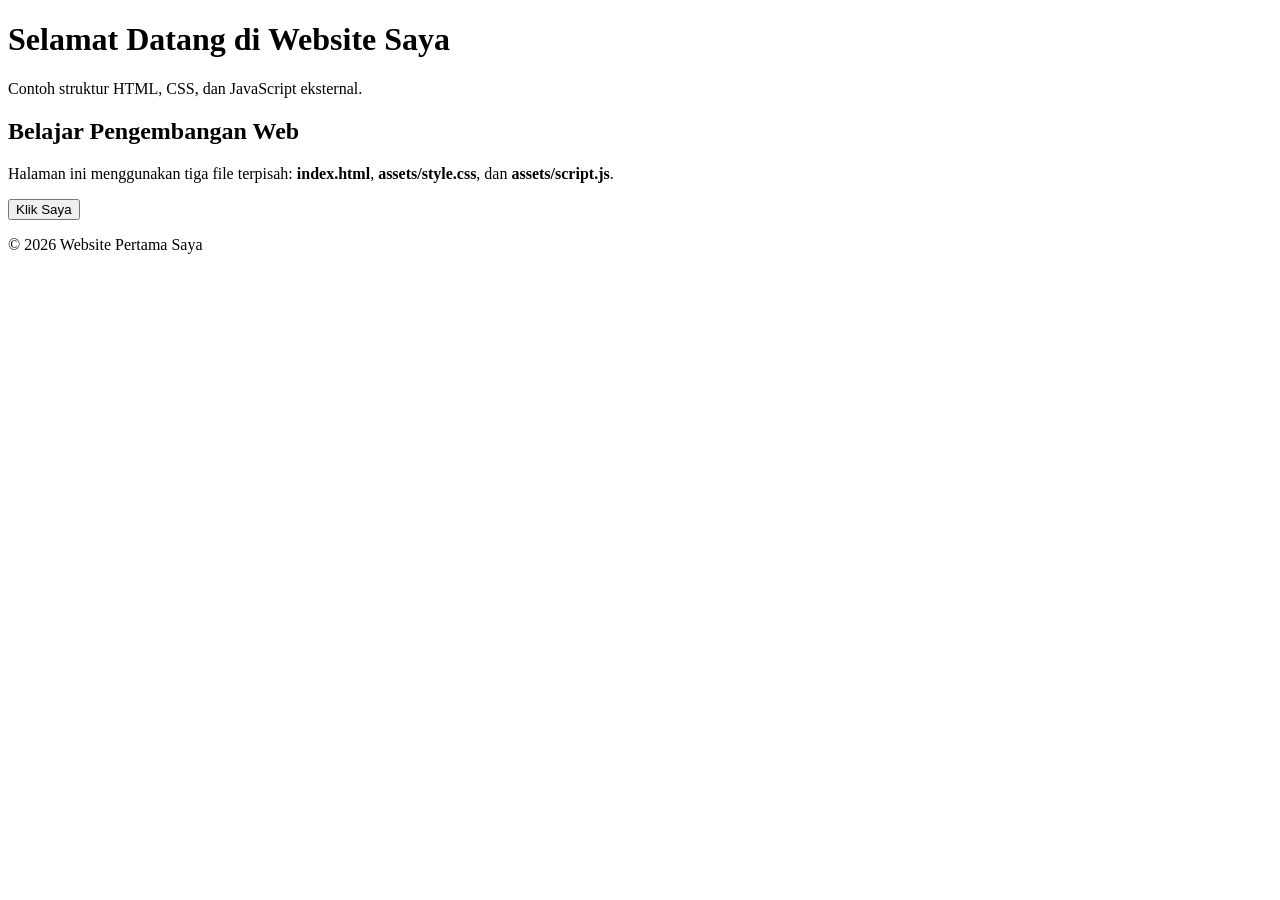
==== index.html @ 67785249 "File index.html yang di commit" ====
<!DOCTYPE html>
<html lang="id">
<head>
  <meta charset="UTF-8">
  <meta name="viewport" content="width=device-width, initial-scale=1.0">

  <title>Website Pertama Saya</title>

  <!-- Menghubungkan file CSS -->
  <link rel="stylesheet" href="assets/style.css">
</head>

<body>
  <header class="header">
    <h1>Selamat Datang di Website Saya</h1>
    <p>Contoh struktur HTML, CSS, dan JavaScript eksternal.</p>
  </header>

  <main class="container">
    <section class="card">
      <h2>Belajar Pengembangan Web</h2>
      <p>
        Halaman ini menggunakan tiga file terpisah:
        <strong>index.html</strong>, <strong>assets/style.css</strong>,
        dan <strong>assets/script.js</strong>.
      </p>

      <button id="tombolPesan" type="button">Klik Saya</button>
      <p id="pesan" aria-live="polite"></p>
    </section>
  </main>

  <footer class="footer">
    <p>&copy; 2026 Website Pertama Saya</p>
  </footer>

  <!-- Menghubungkan file JavaScript -->
  <script src="assets/script.js"></script>
</body>
</html>
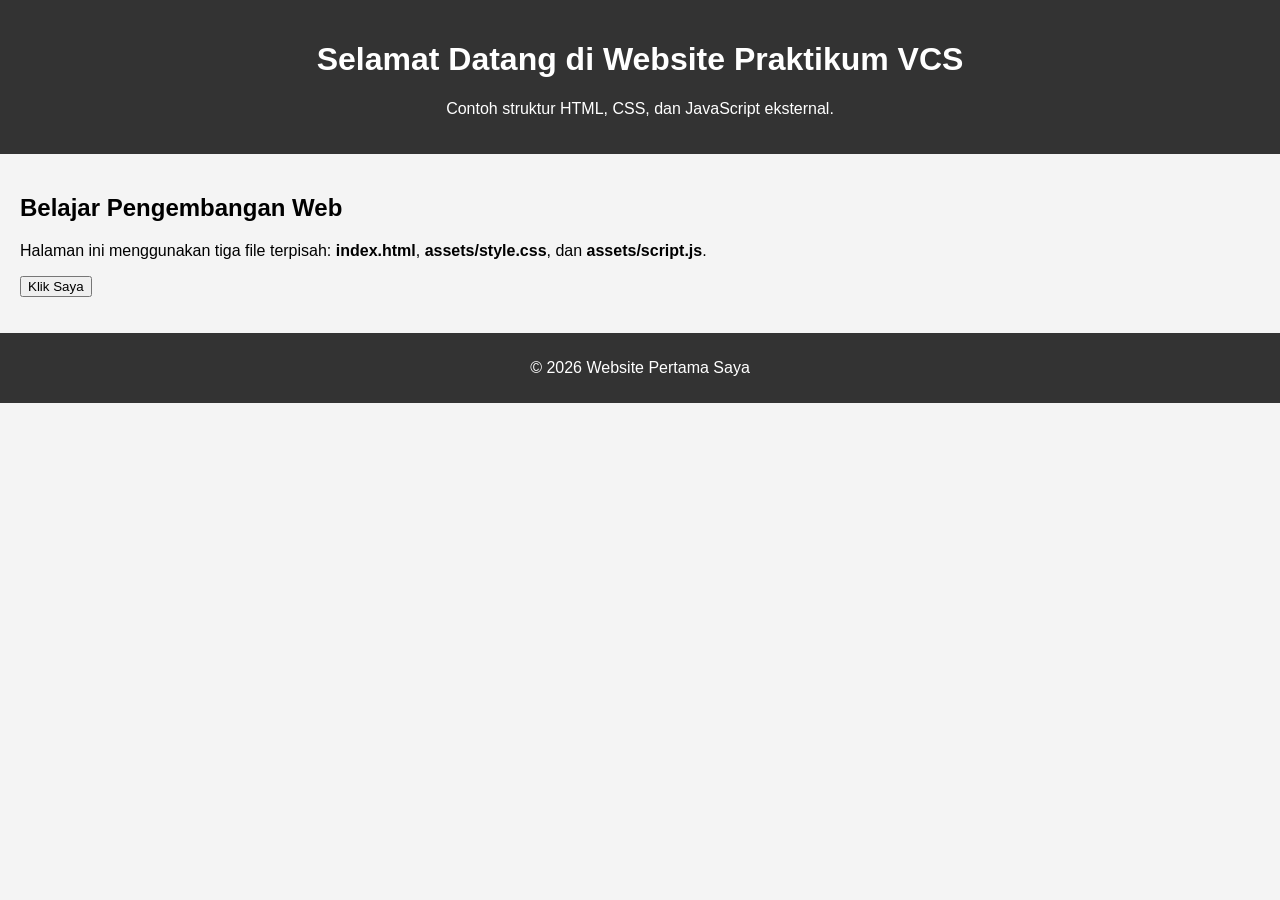
==== commit 7e8cfa5f: "Mengubah judul index.html melalui GitHub" ====
--- a/index.html
+++ b/index.html
@@ -12,7 +12,7 @@
 
 <body>
   <header class="header">
-    <h1>Selamat Datang di Website Saya</h1>
+    <h1>Selamat Datang di Website Praktikum VCS</h1>
     <p>Contoh struktur HTML, CSS, dan JavaScript eksternal.</p>
   </header>
 
@@ -37,4 +37,4 @@
   <!-- Menghubungkan file JavaScript -->
   <script src="assets/script.js"></script>
 </body>
-</html>+</html>
--- a/assets/style.css
+++ b/assets/style.css
@@ -0,0 +1,24 @@
+body {
+    font-family: Arial, sans-serif;
+    margin: 0;
+    padding: 0;
+    background-color: #f4f4f4;
+}
+
+header {
+    background-color: #333;
+    color: white;
+    padding: 20px;
+    text-align: center;
+}
+
+main {
+    padding: 20px;
+}
+
+footer {
+    background-color: #333;
+    color: white;
+    text-align: center;
+    padding: 10px;
+}
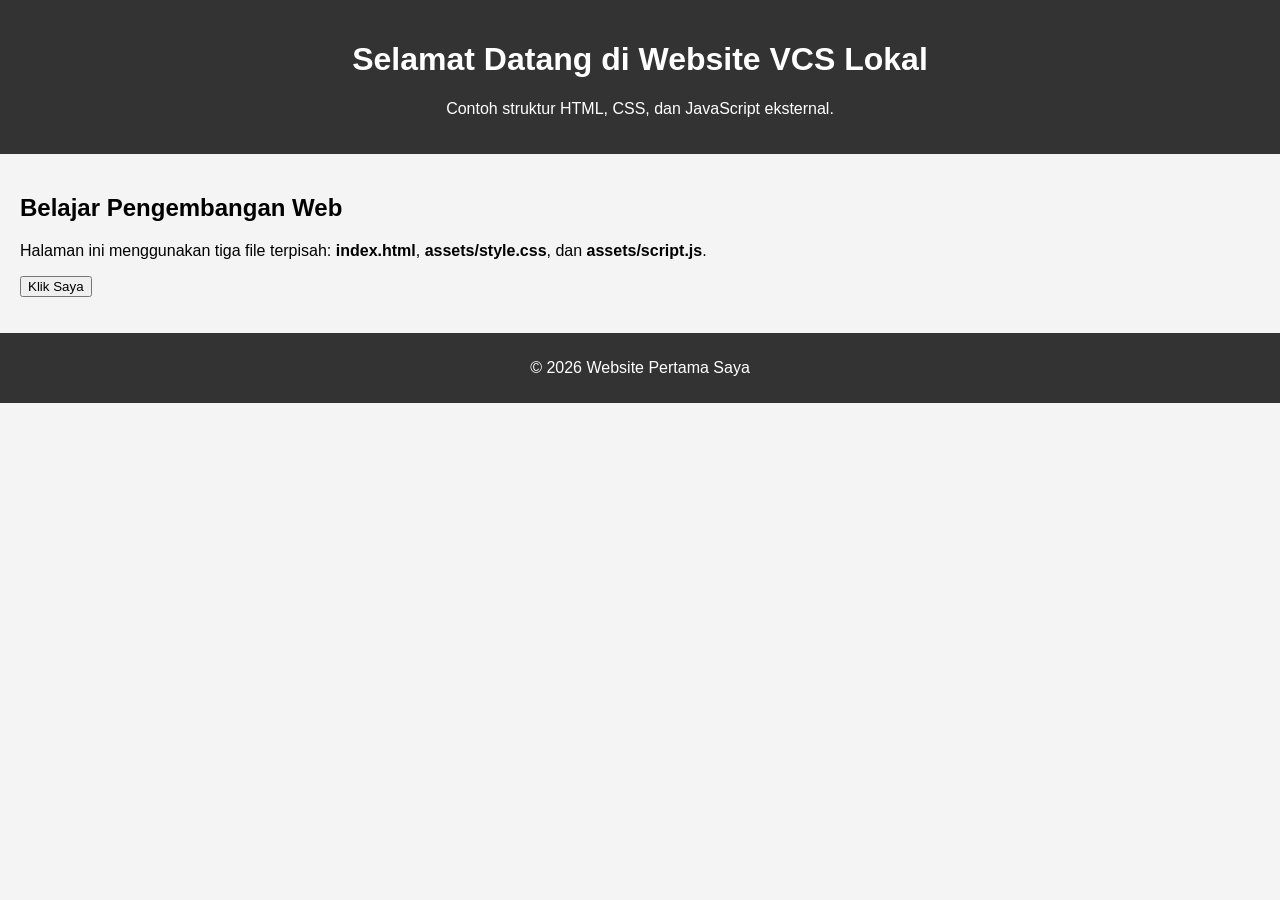
==== commit be7da23c: "Mengubah judul index.html dari lokal" ====
--- a/index.html
+++ b/index.html
@@ -12,7 +12,7 @@
 
 <body>
   <header class="header">
-    <h1>Selamat Datang di Website Praktikum VCS</h1>
+    <h1>Selamat Datang di Website VCS Lokal</h1>
     <p>Contoh struktur HTML, CSS, dan JavaScript eksternal.</p>
   </header>
 
@@ -37,4 +37,4 @@
   <!-- Menghubungkan file JavaScript -->
   <script src="assets/script.js"></script>
 </body>
-</html>
+</html>
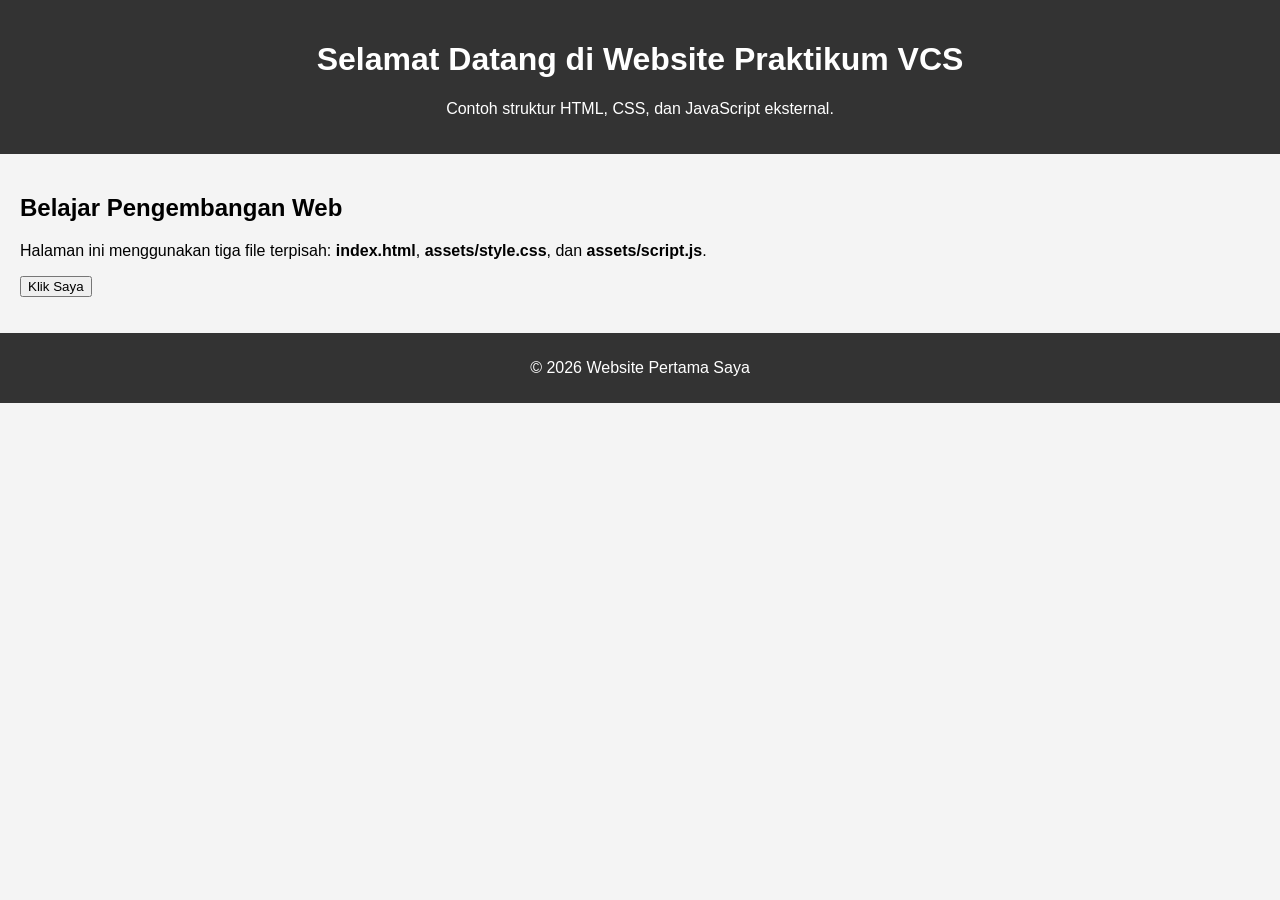
==== commit 65e17f8c: "Menyelesaikan konflik pada index.html" ====
--- a/index.html
+++ b/index.html
@@ -12,7 +12,7 @@
 
 <body>
   <header class="header">
-    <h1>Selamat Datang di Website VCS Lokal</h1>
+    <h1>Selamat Datang di Website Praktikum VCS</h1>
     <p>Contoh struktur HTML, CSS, dan JavaScript eksternal.</p>
   </header>
 
@@ -37,4 +37,4 @@
   <!-- Menghubungkan file JavaScript -->
   <script src="assets/script.js"></script>
 </body>
-</html>+</html>
